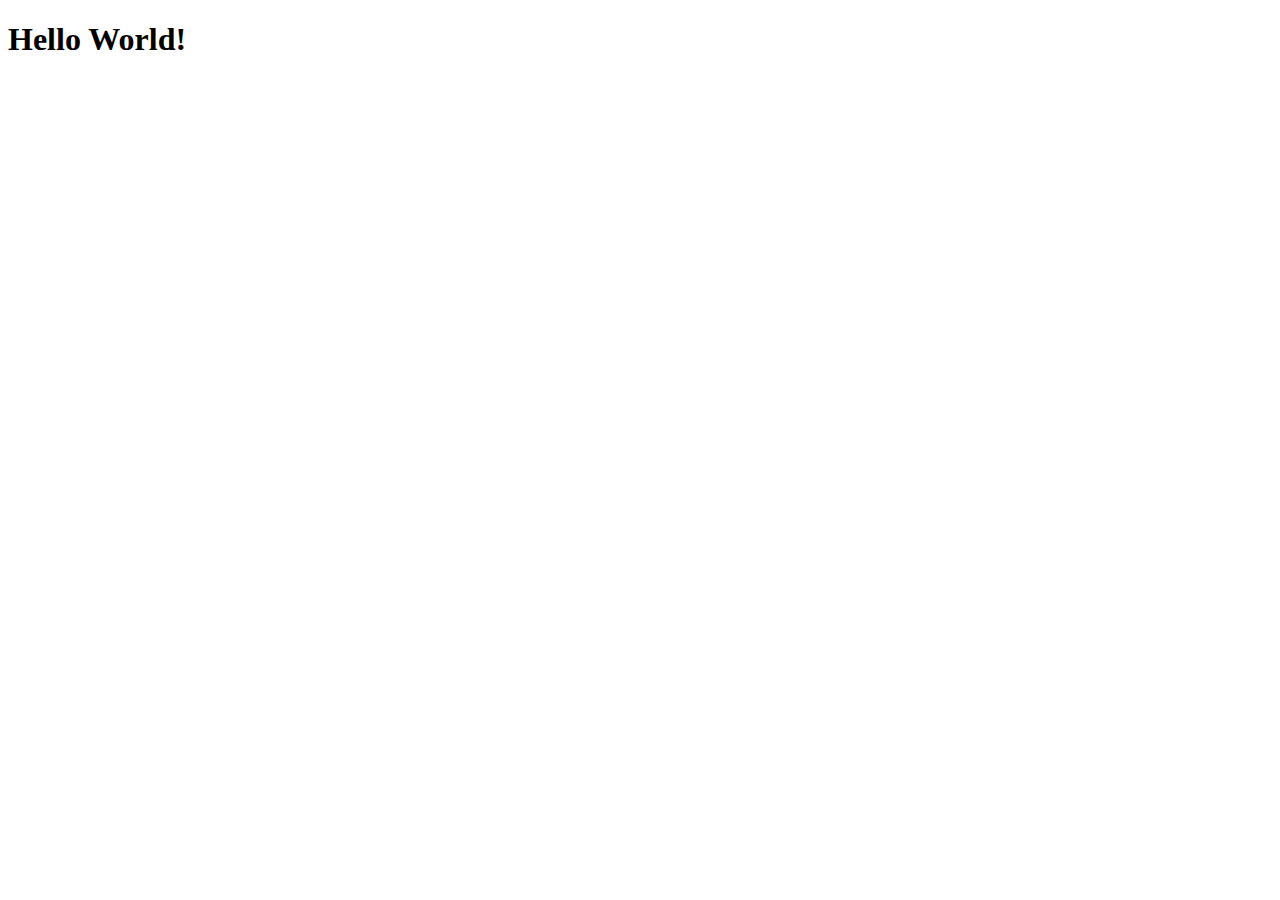
==== src/main/webapp/index.html @ 3e24ca2a "CA-1 init" ====
<!DOCTYPE html>
<html>
    <head>
        <title>Start Page</title>
        <meta http-equiv="Content-Type" content="text/html; charset=UTF-8">
    </head>
    <body>
        <h1>Hello World!</h1>
    </body>
</html>
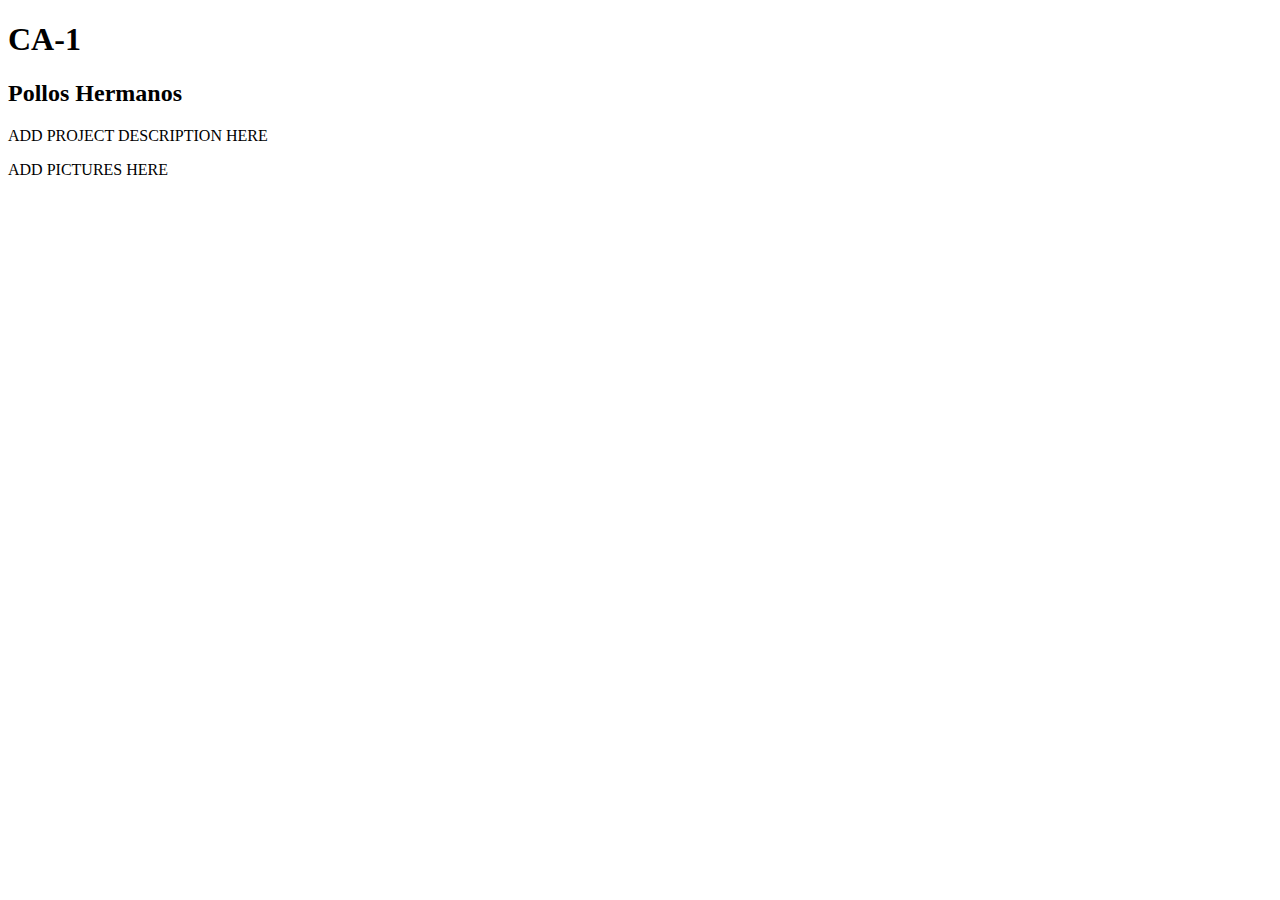
==== commit 23ec1afd: "start page init" ====
--- a/src/main/webapp/index.html
+++ b/src/main/webapp/index.html
@@ -1,10 +1,19 @@
 <!DOCTYPE html>
 <html>
     <head>
-        <title>Start Page</title>
+        <title>Index</title>
         <meta http-equiv="Content-Type" content="text/html; charset=UTF-8">
     </head>
     <body>
-        <h1>Hello World!</h1>
+        <h1>CA-1</h1>
+        <h2>Pollos Hermanos</h2>
+        
+        <p>
+            ADD PROJECT DESCRIPTION HERE
+        </p>
+        
+        <p>
+            ADD PICTURES HERE
+        </p>
     </body>
 </html>
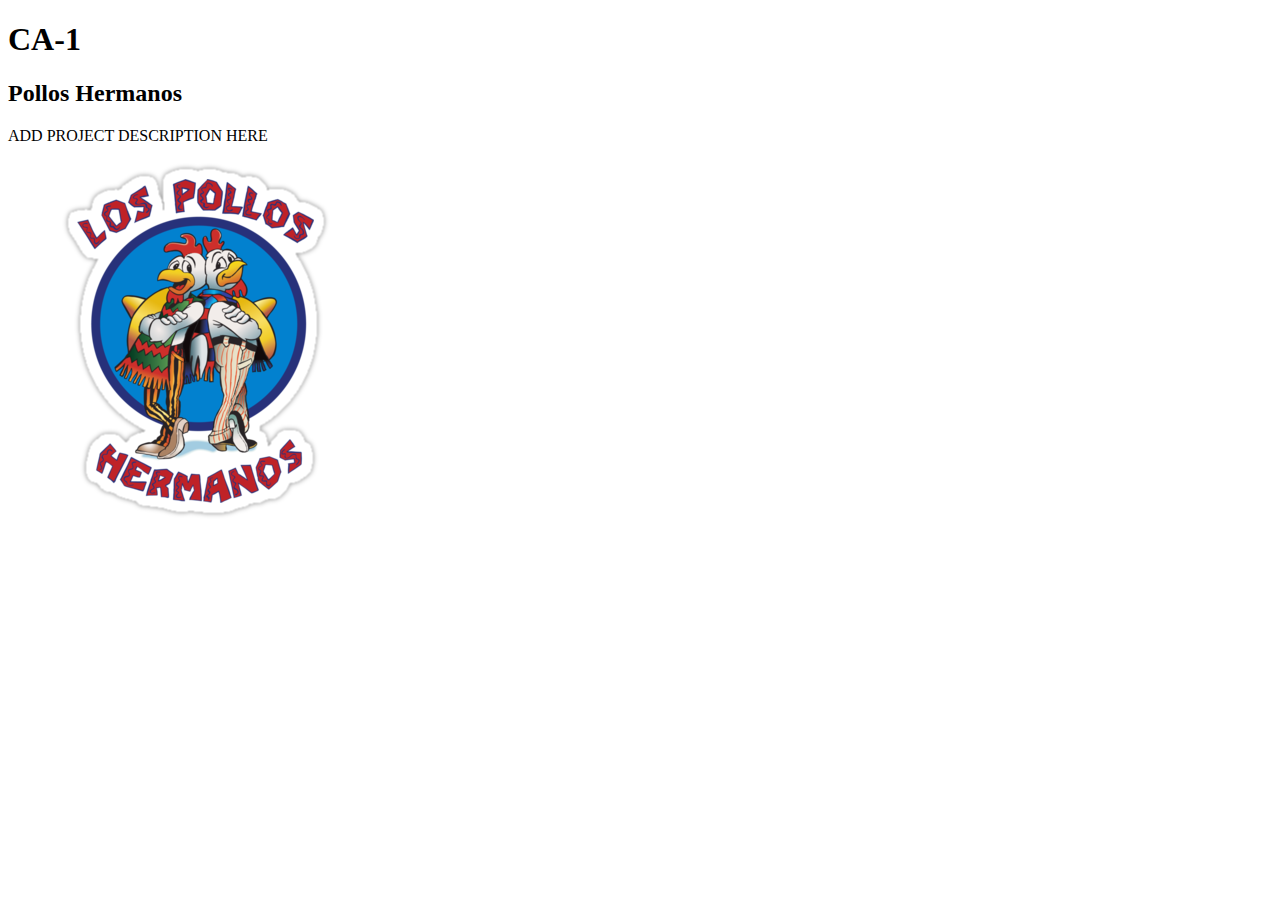
==== commit 2c7e3804: "Picture main page" ====
--- a/src/main/webapp/index.html
+++ b/src/main/webapp/index.html
@@ -13,7 +13,7 @@
         </p>
         
         <p>
-            ADD PICTURES HERE
+            <img src="Los_Pollos.png">
         </p>
     </body>
 </html>
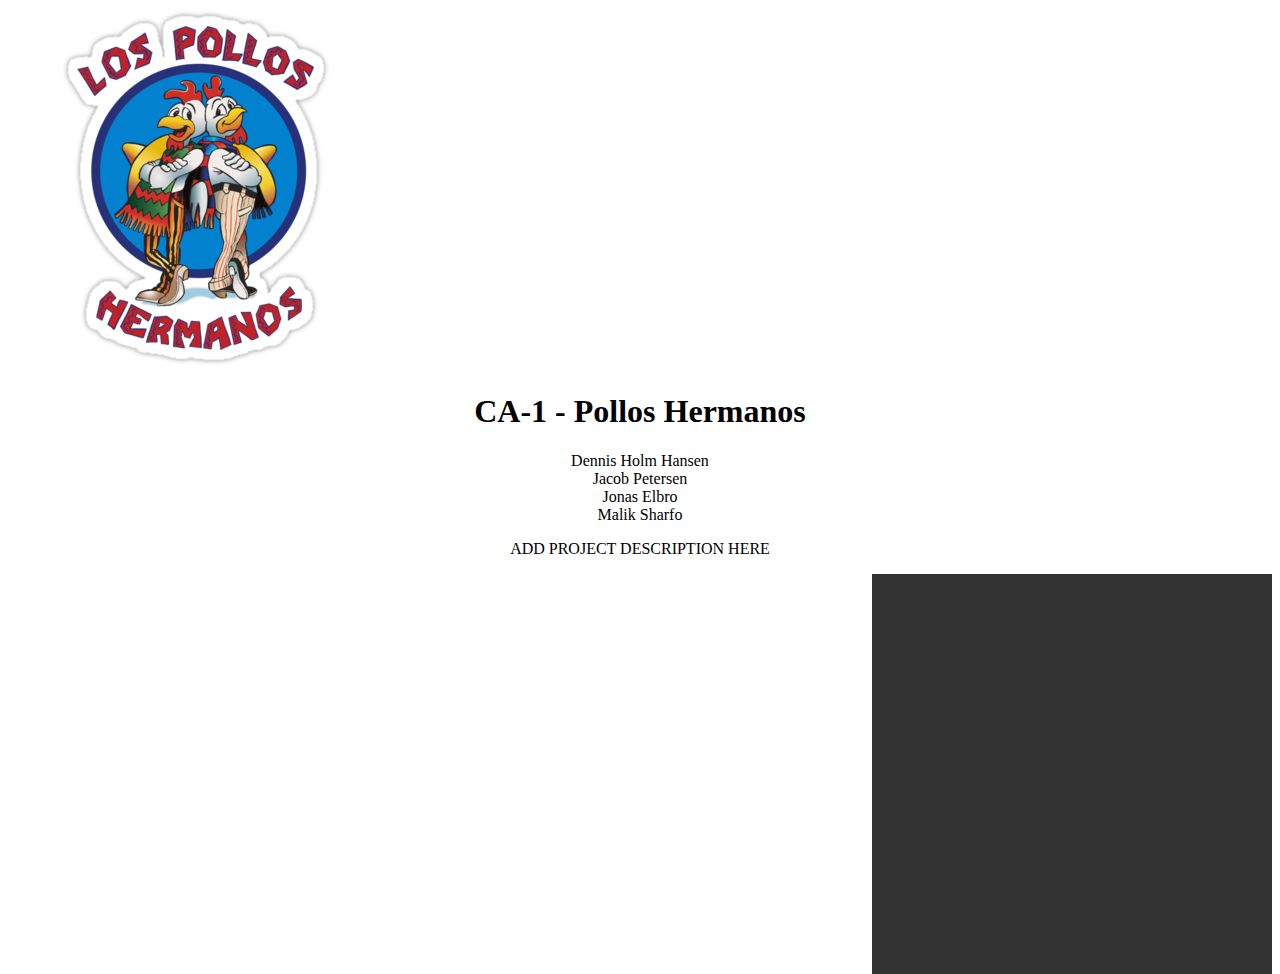
==== commit c9b8a9cc: "typing speed tester, page 3 - DONE" ====
--- a/src/main/webapp/index.html
+++ b/src/main/webapp/index.html
@@ -3,17 +3,27 @@
     <head>
         <title>Index</title>
         <meta http-equiv="Content-Type" content="text/html; charset=UTF-8">
+         <link href="index.css" rel="stylesheet" type="text/css">
     </head>
-    <body>
-        <h1>CA-1</h1>
-        <h2>Pollos Hermanos</h2>
-        
+    <body>  
+            <img src="Los_Pollos.png" id='logo'>
+    <center><h1>CA-1 - Pollos Hermanos</h1>
+        <p>
+            Dennis Holm Hansen<br>
+            Jacob Petersen<br>
+            Jonas Elbro<br>
+            Malik Sharfo
+        </p>
         <p>
             ADD PROJECT DESCRIPTION HERE
         </p>
+        </center>
         
-        <p>
-            <img src="Los_Pollos.png">
-        </p>
+        
+    <canvas id="canvas" width="400" height="400" style="background-color:#333"></canvas>
+    <script src="clock.js"></script>
+    
+            
+
     </body>
 </html>
--- a/src/main/webapp/index.css
+++ b/src/main/webapp/index.css
@@ -0,0 +1,3 @@
+#canvas {
+    float: right;
+}
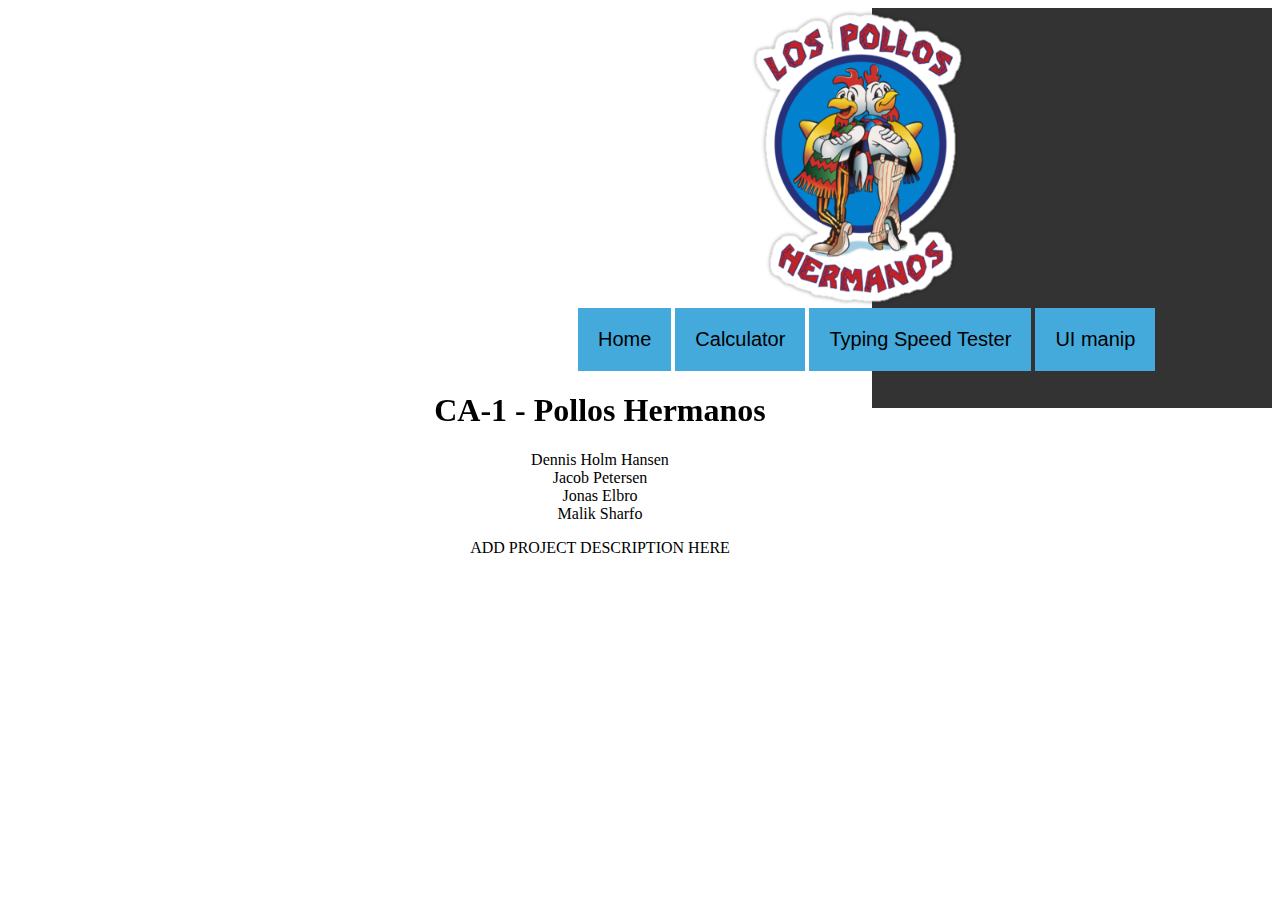
==== commit 6ecfcbd5: "typing test, page 3 done" ====
--- a/src/main/webapp/index.html
+++ b/src/main/webapp/index.html
@@ -3,11 +3,46 @@
     <head>
         <title>Index</title>
         <meta http-equiv="Content-Type" content="text/html; charset=UTF-8">
-         <link href="index.css" rel="stylesheet" type="text/css">
+        <link href="index.css" rel="stylesheet" type="text/css">
     </head>
     <body>  
-            <img src="Los_Pollos.png" id='logo'>
-    <center><h1>CA-1 - Pollos Hermanos</h1>
+
+        <canvas id="canvas" width="400" height="400" style="background-color:#333"></canvas>
+
+        <img src="Los_Pollos.png" id='logo'>
+        <div class="dropdown">
+            <button class="dropbtn">Home</button>
+            <div class="dropdown-content">
+                <a href="index.html">Home</a>
+            </div>
+        </div>
+
+        <div class="dropdown">
+            <button class="dropbtn">Calculator</button>
+            <div class="dropdown-content">
+                <a href="thread exercises.html">Calc</a>
+
+            </div>
+        </div>
+
+
+        <div class="dropdown">
+            <button class="dropbtn">Typing Speed Tester</button>
+
+            <div class="dropdown-content">
+                <a href="Typing Speed Tester.html">Typing speed test</a>
+            </div>
+        </div>
+        <div class="dropdown">
+            <button class="dropbtn">UI manip</button>
+
+            <div class="dropdown-content">
+                <a href="page3.html">Dynamic UI Manipulation</a>
+            </div>
+        </div>
+
+    <center>
+        <h1>CA-1 - Pollos Hermanos</h1>
         <p>
             Dennis Holm Hansen<br>
             Jacob Petersen<br>
@@ -17,13 +52,13 @@
         <p>
             ADD PROJECT DESCRIPTION HERE
         </p>
-        </center>
-        
-        
-    <canvas id="canvas" width="400" height="400" style="background-color:#333"></canvas>
+    </center>
+
+
+
     <script src="clock.js"></script>
-    
-            
 
-    </body>
+
+
+</body>
 </html>
--- a/src/main/webapp/index.css
+++ b/src/main/webapp/index.css
@@ -1,3 +1,92 @@
+
+.vertical-menu {
+    width: 200px; /* Set a width if you like */
+}
+
+.vertical-menu a {
+    background-color: #87CEFA; /* Grey background color */
+    color: black; /* Black text color */
+    display: block; /* Make the links appear below each other */
+    padding: 12px; /* Add some padding */
+    text-decoration: none; /* Remove underline from links */
+}
+
+.vertical-menu a:hover {
+    background-color: #ccc; /* Dark grey background on mouse-over */
+}
+
+.vertical-menu a.active {
+    background-color: #4CAF50; /* Add a green color to the "active/current" link */
+    color: white;
+}
+
+.dropbtn {
+    background-color: #44A9DB;
+    color: black;
+    padding: 20px;
+    font-size: 20px;
+    border: none;
+}
+
+/* The container <div> - needed to position the dropdown content */
+.dropdown {
+    position: relative;
+    display: inline-block;
+    transform: translate(570px, 0px);
+
+
+}
+
+/* Dropdown Content (Hidden by Default) */
+.dropdown-content {
+    display: none;
+    position: absolute;
+    background-color: #f1f1f1;
+    min-width: 160px;
+    box-shadow: 0px 8px 16px 0px rgba(0,0,0,0.2);
+    z-index: 1;
+}
+
+/* Links inside the dropdown */
+.dropdown-content a {
+    color: black;
+    padding: 12px 16px;
+    text-decoration: none;
+    display: block;
+}
+
+/* Change color of dropdown links on hover */
+.dropdown-content a:hover {background-color: #ddd;}
+
+/* Show the dropdown menu on hover */
+.dropdown:hover .dropdown-content {display: block;}
+
+/* Change the background color of the dropdown button when the dropdown content is shown */
+.dropdown:hover .dropbtn {background-color: #1834EC;}
+.dropdown:hover .dropbtn {color: #f1f1f1}
+
+#logo {
+    
+    display: block;
+    height: 300px;
+    width: 300px;
+    overflow: hidden;
+    transform: translate(700px, 0px);
+}
+
+body {
+    top: 0;
+}
+
 #canvas {
-    float: right;
+float: right;
 }
+
+h1 {    
+    transform: translate(160px, 0px);
+}
+p {    
+    transform: translate(-40px, 0px);
+}
+
+
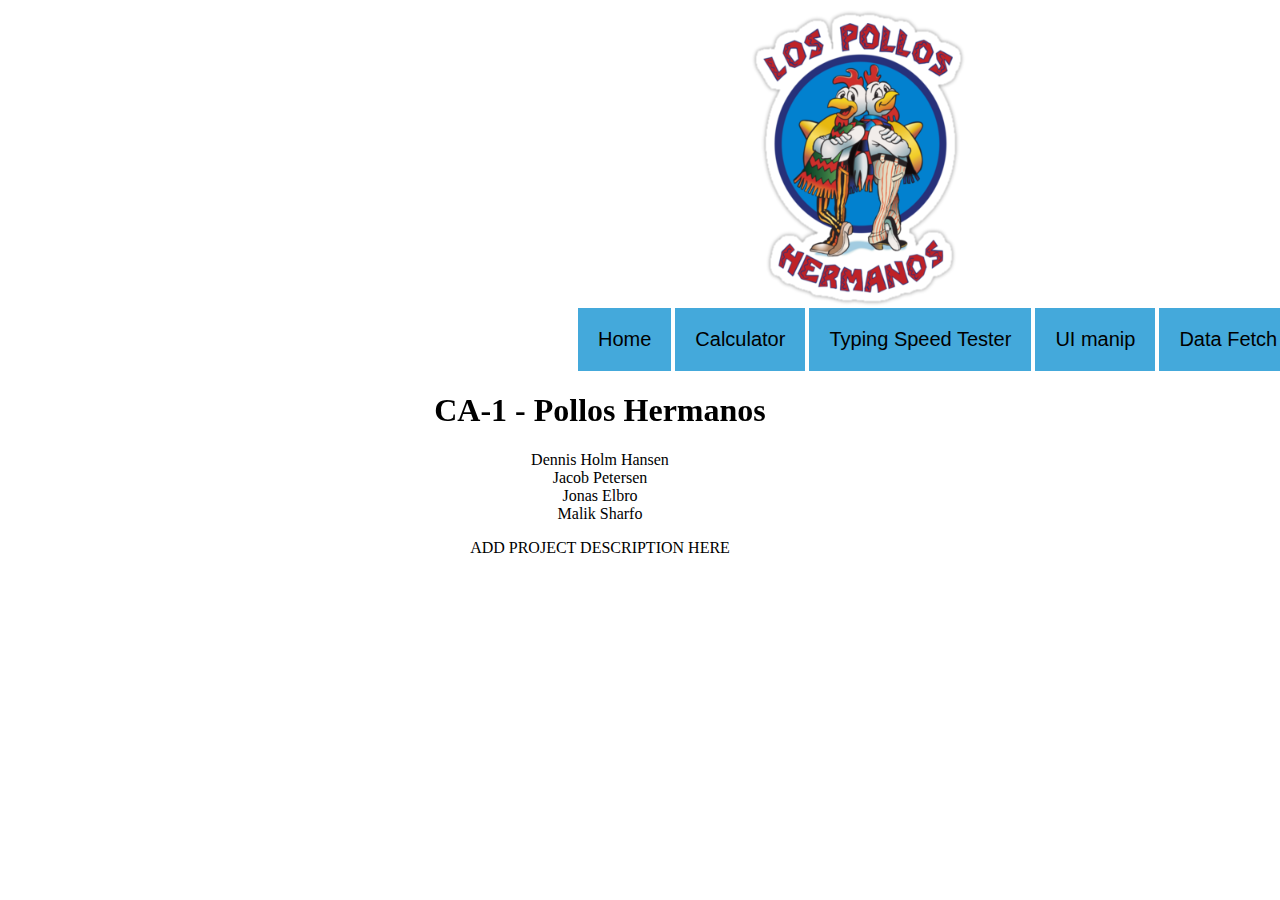
==== commit a5b957f7: "mostly working" ====
--- a/src/main/webapp/index.html
+++ b/src/main/webapp/index.html
@@ -7,7 +7,7 @@
     </head>
     <body>  
 
-        <canvas id="canvas" width="400" height="400" style="background-color:#333"></canvas>
+        <canvas id="canvas" width="400" height="400" style="background-color:#FFFFFF"></canvas>
 
         <img src="Los_Pollos.png" id='logo'>
         <div class="dropdown">
@@ -20,7 +20,7 @@
         <div class="dropdown">
             <button class="dropbtn">Calculator</button>
             <div class="dropdown-content">
-                <a href="thread exercises.html">Calc</a>
+                <a href="Calculator.html">Calc</a>
 
             </div>
         </div>
@@ -40,7 +40,13 @@
                 <a href="page3.html">Dynamic UI Manipulation</a>
             </div>
         </div>
+        <div class="dropdown">
+            <button class="dropbtn">Data Fetch</button>
 
+            <div class="dropdown-content">
+                <a href="page4.html">Data Fetch</a>
+            </div>
+        </div>
     <center>
         <h1>CA-1 - Pollos Hermanos</h1>
         <p>
@@ -53,9 +59,6 @@
             ADD PROJECT DESCRIPTION HERE
         </p>
     </center>
-
-
-
     <script src="clock.js"></script>
 
 
--- a/src/main/webapp/index.css
+++ b/src/main/webapp/index.css
@@ -80,6 +80,7 @@
 
 #canvas {
 float: right;
+margin: 0 auto;
 }
 
 h1 {    
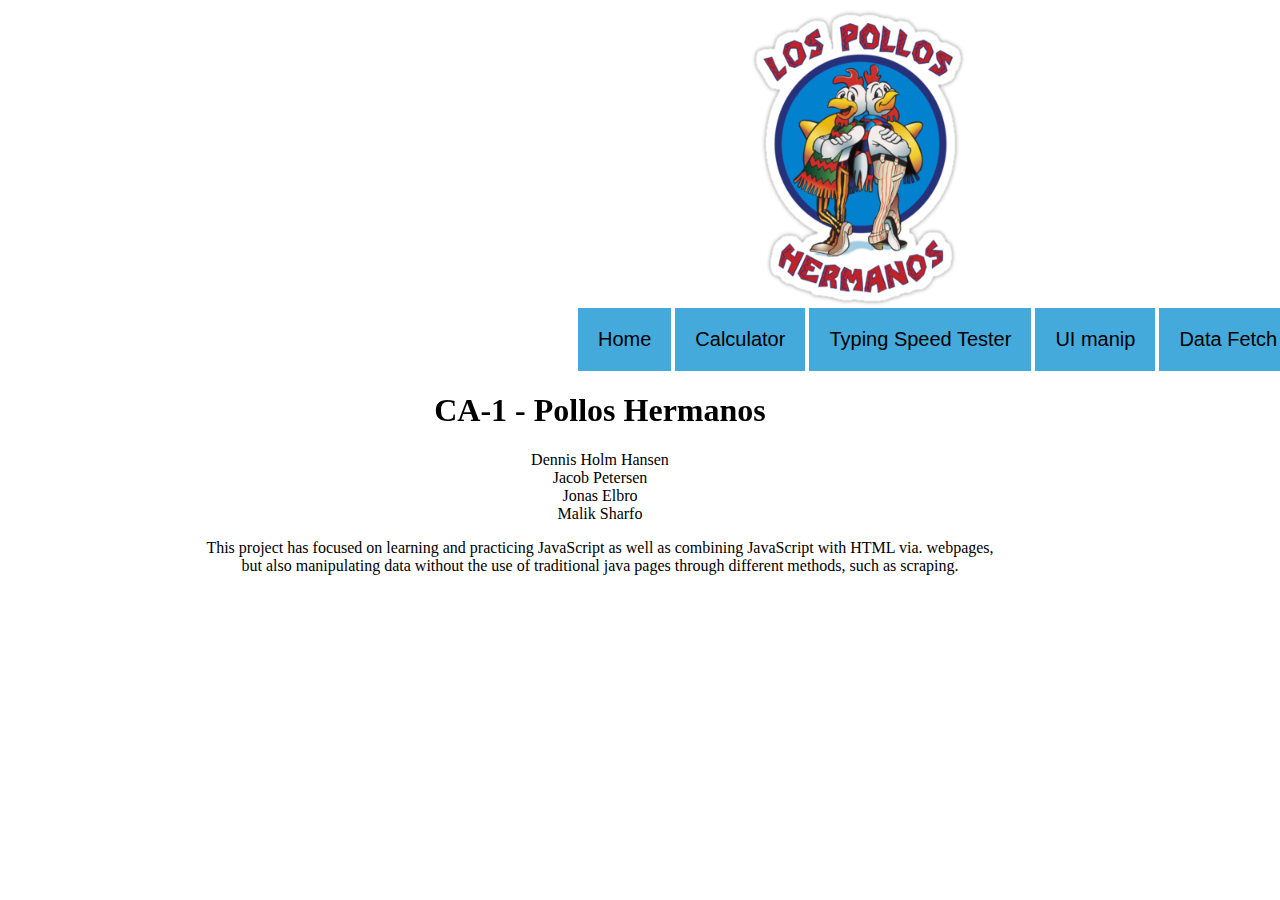
==== commit a38f8f20: "everything but page3 works" ====
--- a/src/main/webapp/index.html
+++ b/src/main/webapp/index.html
@@ -56,7 +56,8 @@
             Malik Sharfo
         </p>
         <p>
-            ADD PROJECT DESCRIPTION HERE
+            This project has focused on learning and practicing JavaScript as well as combining JavaScript with HTML via. webpages, <br> 
+            but also manipulating data without the use of traditional java pages through different methods, such as scraping.
         </p>
     </center>
     <script src="clock.js"></script>
